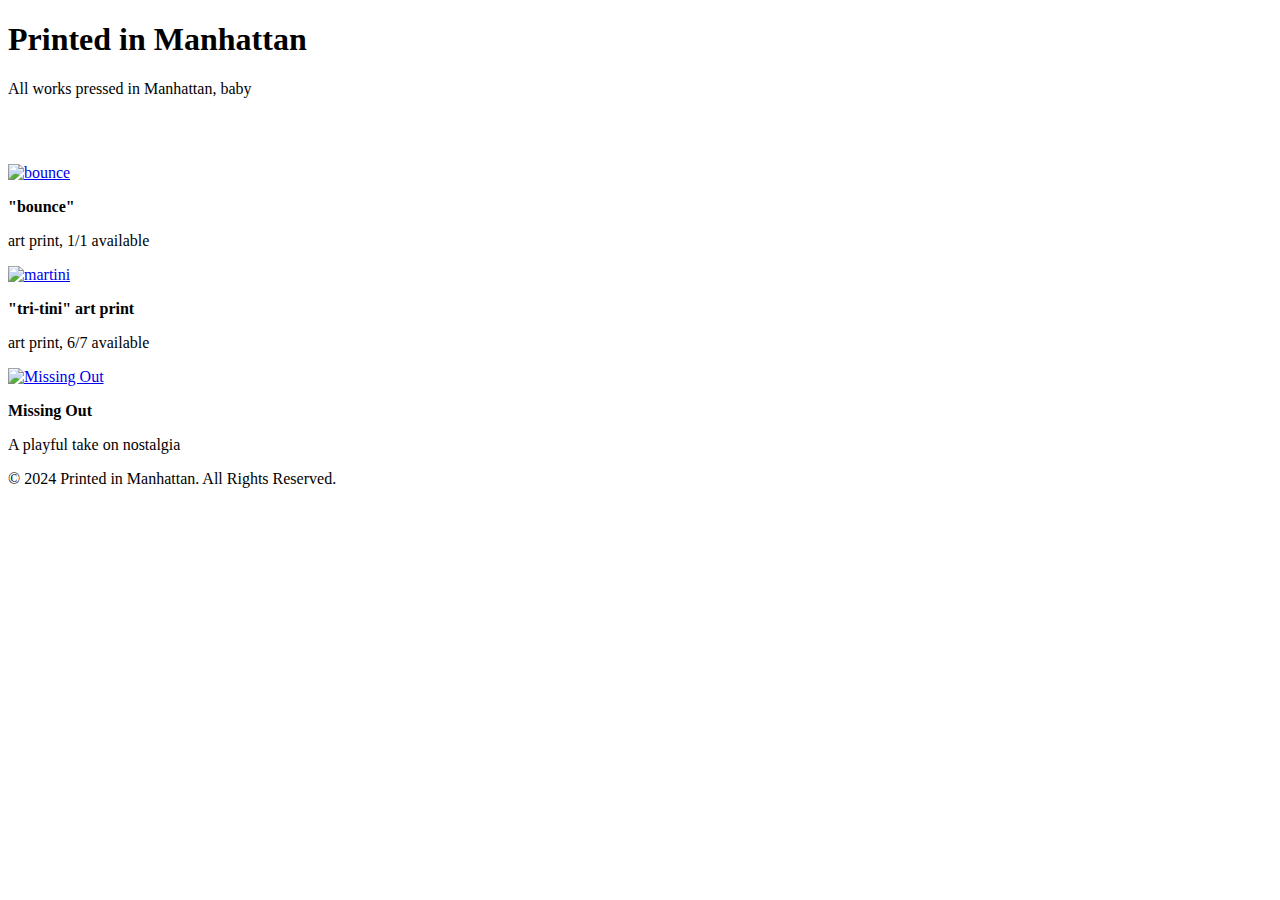
==== public/index.html @ 57781fd0 "Update website content" ====
<!DOCTYPE html>
<html lang="en">
<head>
	<meta name="generator" content="Hugo 0.139.3"><script src="/livereload.js?mindelay=10&amp;v=2&amp;port=1313&amp;path=livereload" data-no-instant defer></script>
    
    <script src="https://www.paypal.com/sdk/js?client-id=ARVHeik3WMD7s01x9hZMCXZ1ZPhxTGYpGjgk4EFeDSF5DvIOzTZMi_38I1KwUvb0y3G63tggCIJwBfzp&currency=USD"></script>

    
    <title>Printed in Manhattan</title>
    
    
    <link rel="canonical" href="http://localhost:1313/">
    
    
    <link rel="stylesheet" href="http://localhost:1313//style.css">
    
    
    <meta name="description" content="">
    
    
    <meta name="viewport" content="width=device-width, initial-scale=1">
    
    
    <meta charset="utf-8">
</head>

<body>
    
    <header>
        <div class="logo">
            <h1>Printed in Manhattan</h1>
            <p>All works pressed in Manhattan, baby</p>
        </div>
    </header>

    
    <main>
        


<div style="height: 50px;"></div>


<div class="image-gallery">
    
    <div class="image-item">
        <a href="https://www.paypal.com/cgi-bin/webscr?cmd=_xclick&business=alexcollinshall@gmail.com&item_name=Cry%20a%20River&amount=8.00&currency_code=USD">
            <img src="images/bounce.png" alt="bounce">
        </a>
        <p class="caption"><strong>"bounce" </strong></p>
        <p class="sub-caption">art print, 1/1 available</p>
    </div>

    
    <div class="image-item">
        <a href="https://www.paypal.com/cgi-bin/webscr?cmd=_xclick&business=alexcollinshall@gmail.com&item_name=Eureka&amount=8.00&currency_code=USD">
            <img src="images/martini.png" alt="martini">
        </a>
        <p class="caption"><strong>"tri-tini" art print</strong></p>
        <p class="sub-caption">art print, 6/7 available</p>
    </div>

    
    <div class="image-item">
        <a href="https://www.paypal.com/cgi-bin/webscr?cmd=_xclick&business=alexcollinshall@gmail.com&item_name=Missing%20Out&amount=8.00&currency_code=USD">
            <img src="images/missing out.png" alt="Missing Out">
        </a>
        <p class="caption"><strong>Missing Out</strong></p>
        <p class="sub-caption">A playful take on nostalgia</p>
    </div>
</div>


    </main>

    
    <footer>
        <p>&copy; 2024 Printed in Manhattan. All Rights Reserved.</p>
    </footer>

</body>
</html>
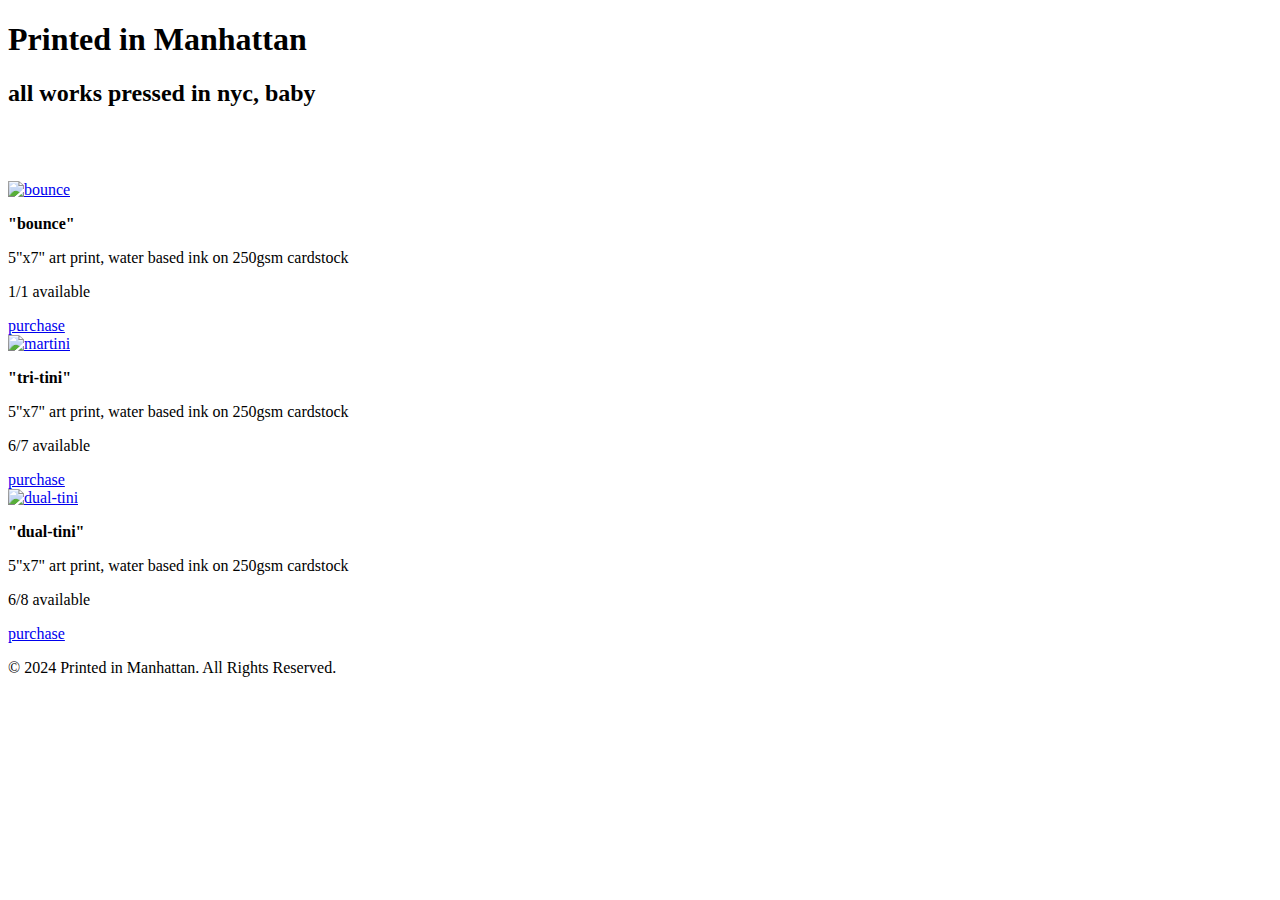
==== commit 2dce81a7: "Updated font size for header and sub-header in CSS" ====
--- a/public/index.html
+++ b/public/index.html
@@ -29,7 +29,7 @@
     <header>
         <div class="logo">
             <h1>Printed in Manhattan</h1>
-            <p>All works pressed in Manhattan, baby</p>
+            <h2>all works pressed in nyc, baby</p>
         </div>
     </header>
 
@@ -47,8 +47,10 @@
         <a href="https://www.paypal.com/cgi-bin/webscr?cmd=_xclick&business=alexcollinshall@gmail.com&item_name=Cry%20a%20River&amount=8.00&currency_code=USD">
             <img src="images/bounce.png" alt="bounce">
         </a>
-        <p class="caption"><strong>"bounce" </strong></p>
-        <p class="sub-caption">art print, 1/1 available</p>
+        <p class="caption"><strong>"bounce"</strong></p>
+        <p class="sub-caption">5"x7" art print, water based ink on 250gsm cardstock</p>
+        <p class="availability">1/1 available</p>
+        <a href="https://www.paypal.com/cgi-bin/webscr?cmd=_xclick&business=alexcollinshall@gmail.com&item_name=Cry%20a%20River&amount=8.00&currency_code=USD" class="purchase">purchase</a>
     </div>
 
     
@@ -56,17 +58,21 @@
         <a href="https://www.paypal.com/cgi-bin/webscr?cmd=_xclick&business=alexcollinshall@gmail.com&item_name=Eureka&amount=8.00&currency_code=USD">
             <img src="images/martini.png" alt="martini">
         </a>
-        <p class="caption"><strong>"tri-tini" art print</strong></p>
-        <p class="sub-caption">art print, 6/7 available</p>
+        <p class="caption"><strong>"tri-tini"</strong></p>
+        <p class="sub-caption">5"x7" art print, water based ink on 250gsm cardstock</p>
+        <p class="availability">6/7 available</p>
+        <a href="https://www.paypal.com/cgi-bin/webscr?cmd=_xclick&business=alexcollinshall@gmail.com&item_name=Eureka&amount=8.00&currency_code=USD" class="purchase">purchase</a>
     </div>
 
     
     <div class="image-item">
         <a href="https://www.paypal.com/cgi-bin/webscr?cmd=_xclick&business=alexcollinshall@gmail.com&item_name=Missing%20Out&amount=8.00&currency_code=USD">
-            <img src="images/missing out.png" alt="Missing Out">
+            <img src="images/dual-tini.png" alt="dual-tini">
         </a>
-        <p class="caption"><strong>Missing Out</strong></p>
-        <p class="sub-caption">A playful take on nostalgia</p>
+        <p class="caption"><strong>"dual-tini"</strong></p>
+        <p class="sub-caption">5"x7" art print, water based ink on 250gsm cardstock</p>
+        <p class="availability">6/8 available</p>
+        <a href="https://www.paypal.com/cgi-bin/webscr?cmd=_xclick&business=alexcollinshall@gmail.com&item_name=Missing%20Out&amount=8.00&currency_code=USD" class="purchase">purchase</a>
     </div>
 </div>
 
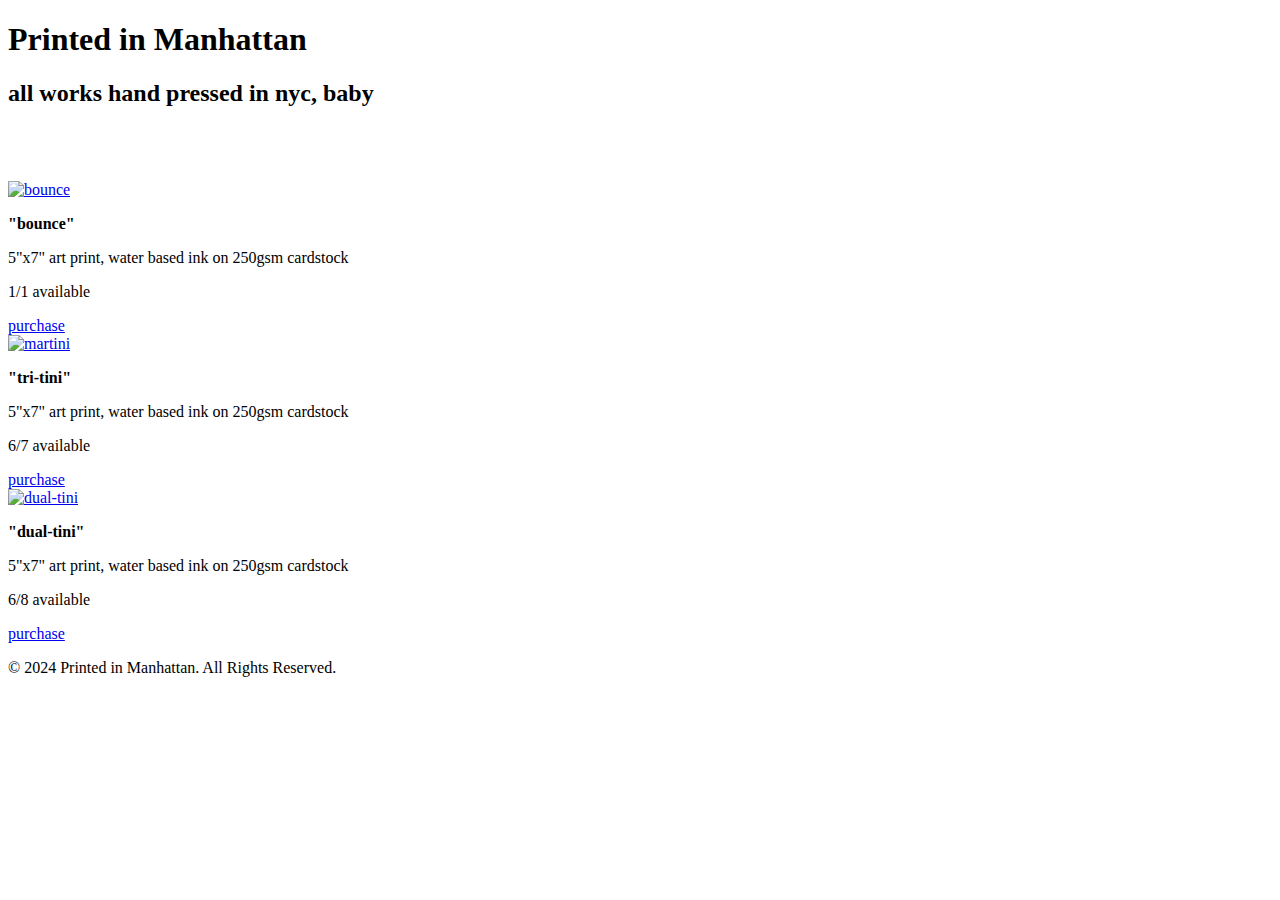
==== commit 5d27f5b3: "Updated caption, sub-caption, and availability text layout for images" ====
--- a/public/index.html
+++ b/public/index.html
@@ -29,7 +29,7 @@
     <header>
         <div class="logo">
             <h1>Printed in Manhattan</h1>
-            <h2>all works pressed in nyc, baby</p>
+            <h2>all works hand pressed in nyc, baby</p>
         </div>
     </header>
 
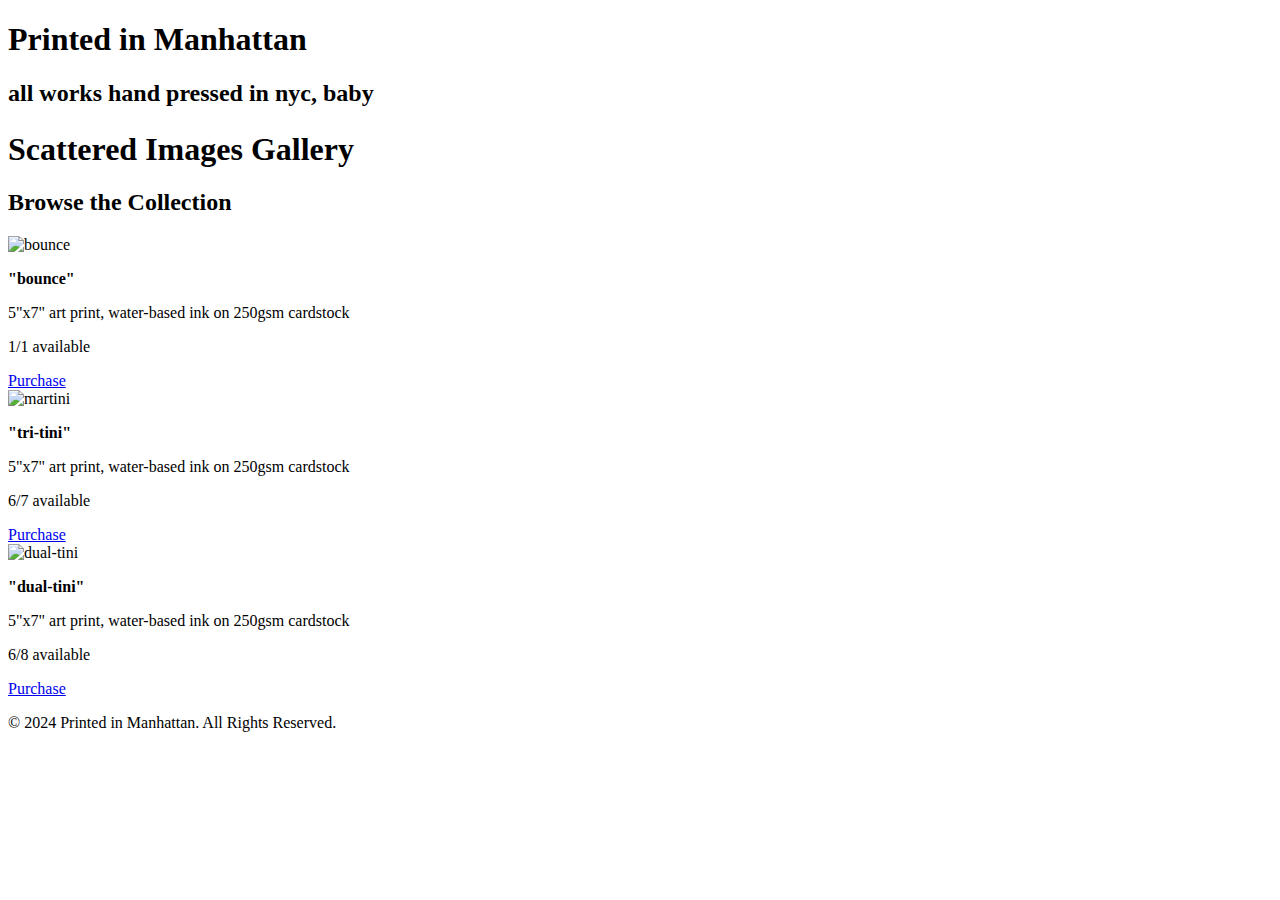
==== commit 0eb0d7a5: "changed font" ====
--- a/public/index.html
+++ b/public/index.html
@@ -37,42 +37,36 @@
     <main>
         
 
-
-<div style="height: 50px;"></div>
-
+<h1>Scattered Images Gallery</h1>
+<h2>Browse the Collection</h2>
 
 <div class="image-gallery">
-    
     <div class="image-item">
-        <a href="https://www.paypal.com/cgi-bin/webscr?cmd=_xclick&business=alexcollinshall@gmail.com&item_name=Cry%20a%20River&amount=8.00&currency_code=USD">
-            <img src="images/bounce.png" alt="bounce">
-        </a>
-        <p class="caption"><strong>"bounce"</strong></p>
-        <p class="sub-caption">5"x7" art print, water based ink on 250gsm cardstock</p>
-        <p class="availability">1/1 available</p>
-        <a href="https://www.paypal.com/cgi-bin/webscr?cmd=_xclick&business=alexcollinshall@gmail.com&item_name=Cry%20a%20River&amount=8.00&currency_code=USD" class="purchase">purchase</a>
+        <img src="images/bounce.png" alt="bounce">
+        <div class="captions">
+            <p><strong>"bounce"</strong></p>
+            <p>5"x7" art print, water-based ink on 250gsm cardstock</p>
+            <p>1/1 available</p>
+            <a href="#" class="purchase">Purchase</a>
+        </div>
     </div>
-
-    
     <div class="image-item">
-        <a href="https://www.paypal.com/cgi-bin/webscr?cmd=_xclick&business=alexcollinshall@gmail.com&item_name=Eureka&amount=8.00&currency_code=USD">
-            <img src="images/martini.png" alt="martini">
-        </a>
-        <p class="caption"><strong>"tri-tini"</strong></p>
-        <p class="sub-caption">5"x7" art print, water based ink on 250gsm cardstock</p>
-        <p class="availability">6/7 available</p>
-        <a href="https://www.paypal.com/cgi-bin/webscr?cmd=_xclick&business=alexcollinshall@gmail.com&item_name=Eureka&amount=8.00&currency_code=USD" class="purchase">purchase</a>
+        <img src="images/martini.png" alt="martini">
+        <div class="captions">
+            <p><strong>"tri-tini"</strong></p>
+            <p>5"x7" art print, water-based ink on 250gsm cardstock</p>
+            <p>6/7 available</p>
+            <a href="#" class="purchase">Purchase</a>
+        </div>
     </div>
-
-    
     <div class="image-item">
-        <a href="https://www.paypal.com/cgi-bin/webscr?cmd=_xclick&business=alexcollinshall@gmail.com&item_name=Missing%20Out&amount=8.00&currency_code=USD">
-            <img src="images/dual-tini.png" alt="dual-tini">
-        </a>
-        <p class="caption"><strong>"dual-tini"</strong></p>
-        <p class="sub-caption">5"x7" art print, water based ink on 250gsm cardstock</p>
-        <p class="availability">6/8 available</p>
-        <a href="https://www.paypal.com/cgi-bin/webscr?cmd=_xclick&business=alexcollinshall@gmail.com&item_name=Missing%20Out&amount=8.00&currency_code=USD" class="purchase">purchase</a>
+        <img src="images/dual-tini.png" alt="dual-tini">
+        <div class="captions">
+            <p><strong>"dual-tini"</strong></p>
+            <p>5"x7" art print, water-based ink on 250gsm cardstock</p>
+            <p>6/8 available</p>
+            <a href="#" class="purchase">Purchase</a>
+        </div>
     </div>
 </div>
 
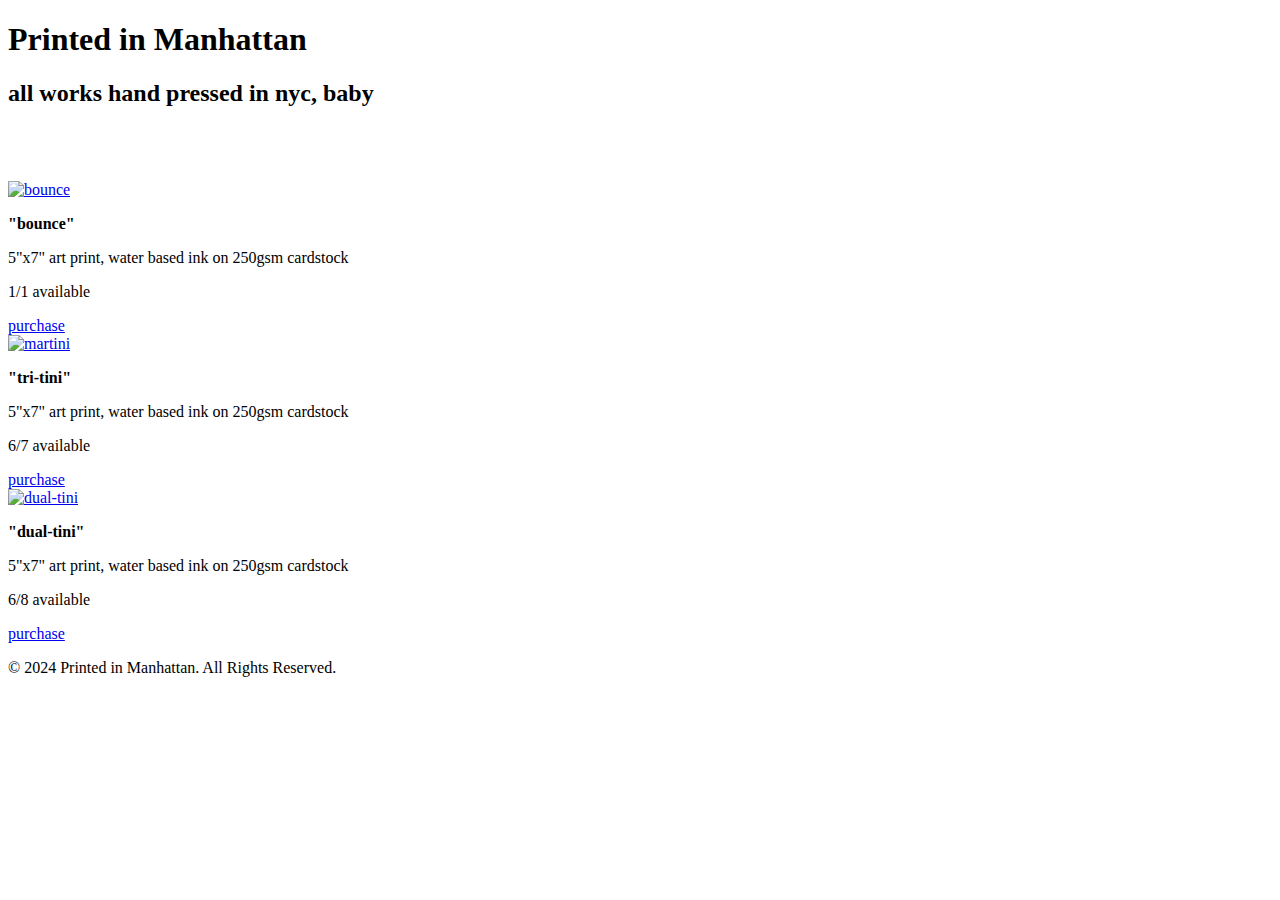
==== commit ed3622ad: "text error removed" ====
--- a/public/index.html
+++ b/public/index.html
@@ -37,38 +37,49 @@
     <main>
         
 
-<h1>Scattered Images Gallery</h1>
-<h2>Browse the Collection</h2>
+
+<div style="height: 50px;"></div>
+
 
 <div class="image-gallery">
+    
     <div class="image-item">
-        <img src="images/bounce.png" alt="bounce">
+        <a href="https://www.paypal.com/cgi-bin/webscr?cmd=_xclick&business=alexcollinshall@gmail.com&item_name=Cry%20a%20River&amount=8.00&currency_code=USD">
+            <img src="images/bounce.png" alt="bounce">
+        </a>
         <div class="captions">
-            <p><strong>"bounce"</strong></p>
-            <p>5"x7" art print, water-based ink on 250gsm cardstock</p>
-            <p>1/1 available</p>
-            <a href="#" class="purchase">Purchase</a>
+            <p class="caption"><strong>"bounce"</strong></p>
+            <p class="sub-caption">5"x7" art print, water based ink on 250gsm cardstock</p>
+            <p class="availability">1/1 available</p>
+            <a href="https://www.paypal.com/cgi-bin/webscr?cmd=_xclick&business=alexcollinshall@gmail.com&item_name=Cry%20a%20River&amount=8.00&currency_code=USD" class="purchase">purchase</a>
         </div>
     </div>
+    
     <div class="image-item">
-        <img src="images/martini.png" alt="martini">
+        <a href="https://www.paypal.com/cgi-bin/webscr?cmd=_xclick&business=alexcollinshall@gmail.com&item_name=Eureka&amount=8.00&currency_code=USD">
+            <img src="images/martini.png" alt="martini">
+        </a>
         <div class="captions">
-            <p><strong>"tri-tini"</strong></p>
-            <p>5"x7" art print, water-based ink on 250gsm cardstock</p>
-            <p>6/7 available</p>
-            <a href="#" class="purchase">Purchase</a>
+             <p class="caption"><strong>"tri-tini"</strong></p>
+             <p class="sub-caption">5"x7" art print, water based ink on 250gsm cardstock</p>
+             <p class="availability">6/7 available</p>
+             <a href="https://www.paypal.com/cgi-bin/webscr?cmd=_xclick&business=alexcollinshall@gmail.com&item_name=Eureka&amount=8.00&currency_code=USD" class="purchase">purchase</a>
         </div>
     </div>
+    
+
+    
     <div class="image-item">
-        <img src="images/dual-tini.png" alt="dual-tini">
+        <a href="https://www.paypal.com/cgi-bin/webscr?cmd=_xclick&business=alexcollinshall@gmail.com&item_name=Missing%20Out&amount=8.00&currency_code=USD">
+            <img src="images/dual-tini.png" alt="dual-tini">
+        </a>
         <div class="captions">
-            <p><strong>"dual-tini"</strong></p>
-            <p>5"x7" art print, water-based ink on 250gsm cardstock</p>
-            <p>6/8 available</p>
-            <a href="#" class="purchase">Purchase</a>
+          <p class="caption"><strong>"dual-tini"</strong></p>
+          <p class="sub-caption">5"x7" art print, water based ink on 250gsm cardstock</p>
+          <p class="availability">6/8 available</p>
+          <a href="https://www.paypal.com/cgi-bin/webscr?cmd=_xclick&business=alexcollinshall@gmail.com&item_name=Missing%20Out&amount=8.00&currency_code=USD" class="purchase">purchase</a>
         </div>
     </div>
-</div>
 
 
     </main>
